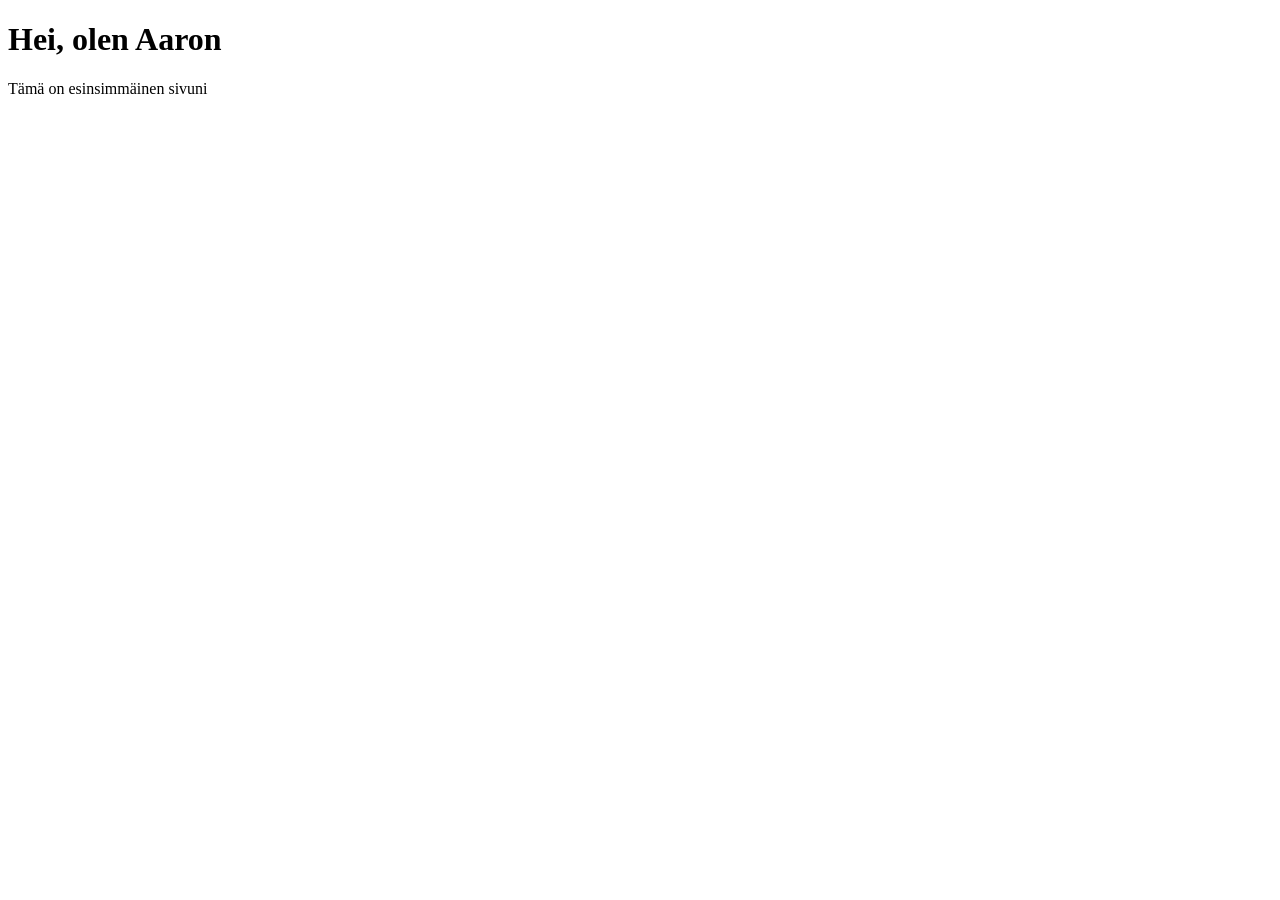
==== index.html @ 8dfbe943 "initial" ====
<!DOCTYPE html>
<html lang="fi">
<head>
    <meta charset="UTF-8">
    <title>Ensimmäinen sivuni</title>
</head>
<body>
    <h1>Hei, olen Aaron</h1>
    <p>Tämä on esinsimmäinen sivuni</p>
</body>
</html>
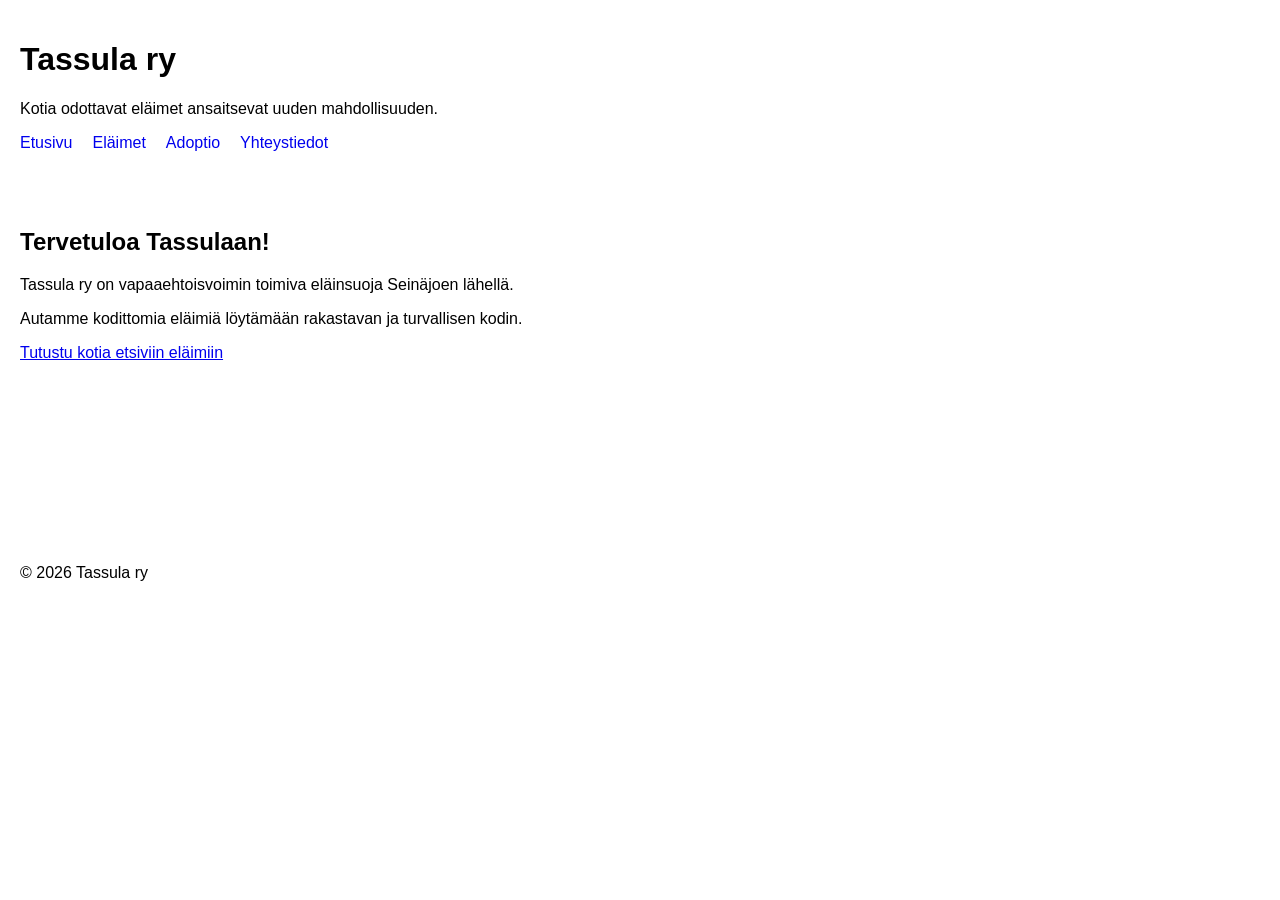
==== commit ed9db2a5: "korjattu3" ====
--- a/index.html
+++ b/index.html
@@ -1,11 +1,49 @@
+
 <!DOCTYPE html>
 <html lang="fi">
 <head>
     <meta charset="UTF-8">
-    <title>Ensimmäinen sivuni</title>
+    <meta name="viewport" content="width=device-width, initial-scale=1.0">
+    <title>Tassula ry - Etusivu</title>
+    <link rel="stylesheet" href="style.css">
 </head>
 <body>
-    <h1>Hei, olen Aaron</h1>
-    <p>Tämä on esinsimmäinen sivuni</p>
+
+    <a href="#main" class="skip-link">Siirry pääsisältöön</a>
+
+    <header>
+        <h1>Tassula ry</h1>
+        <p>Kotia odottavat eläimet ansaitsevat uuden mahdollisuuden.</p>
+
+        <nav aria-label="Päävalikko">
+            <ul>
+                <li><a href="index.html" aria-current="page">Etusivu</a></li>
+                <li><a href="listing.html">Eläimet</a></li>
+                <li><a href="about.html">Adoptio</a></li>
+                <li><a href="contact.html">Yhteystiedot</a></li>
+            </ul>
+        </nav>
+    </header>
+
+    <main id="main">
+        <h2>Tervetuloa Tassulaan!</h2>
+
+        <p>
+            Tassula ry on vapaaehtoisvoimin toimiva
+            eläinsuoja Seinäjoen lähellä.
+        </p>
+
+        <p>
+            Autamme kodittomia eläimiä löytämään
+            rakastavan ja turvallisen kodin.
+        </p>
+
+        <a href="listing.html">Tutustu kotia etsiviin eläimiin</a>
+    </main>
+
+    <footer>
+        <p>&copy; 2026 Tassula ry</p>
+    </footer>
+
 </body>
-</html>+</html>
--- a/style.css
+++ b/style.css
@@ -0,0 +1,39 @@
+
+body {
+    font-family: Arial, sans-serif;
+    margin: 0;
+}
+
+header {
+    padding: 20px;
+}
+
+nav ul {
+    list-style: none;
+    display: flex;
+    gap: 20px;
+    padding: 0;
+}
+
+nav a {
+    text-decoration: none;
+}
+
+main {
+    padding: 20px;
+    min-height: 300px;
+}
+
+footer {
+    padding: 20px;
+}
+
+.skip-link {
+    position: absolute;
+    left: -9999px;
+}
+
+.skip-link:focus {
+    left: 10px;
+    top: 10px;
+}
